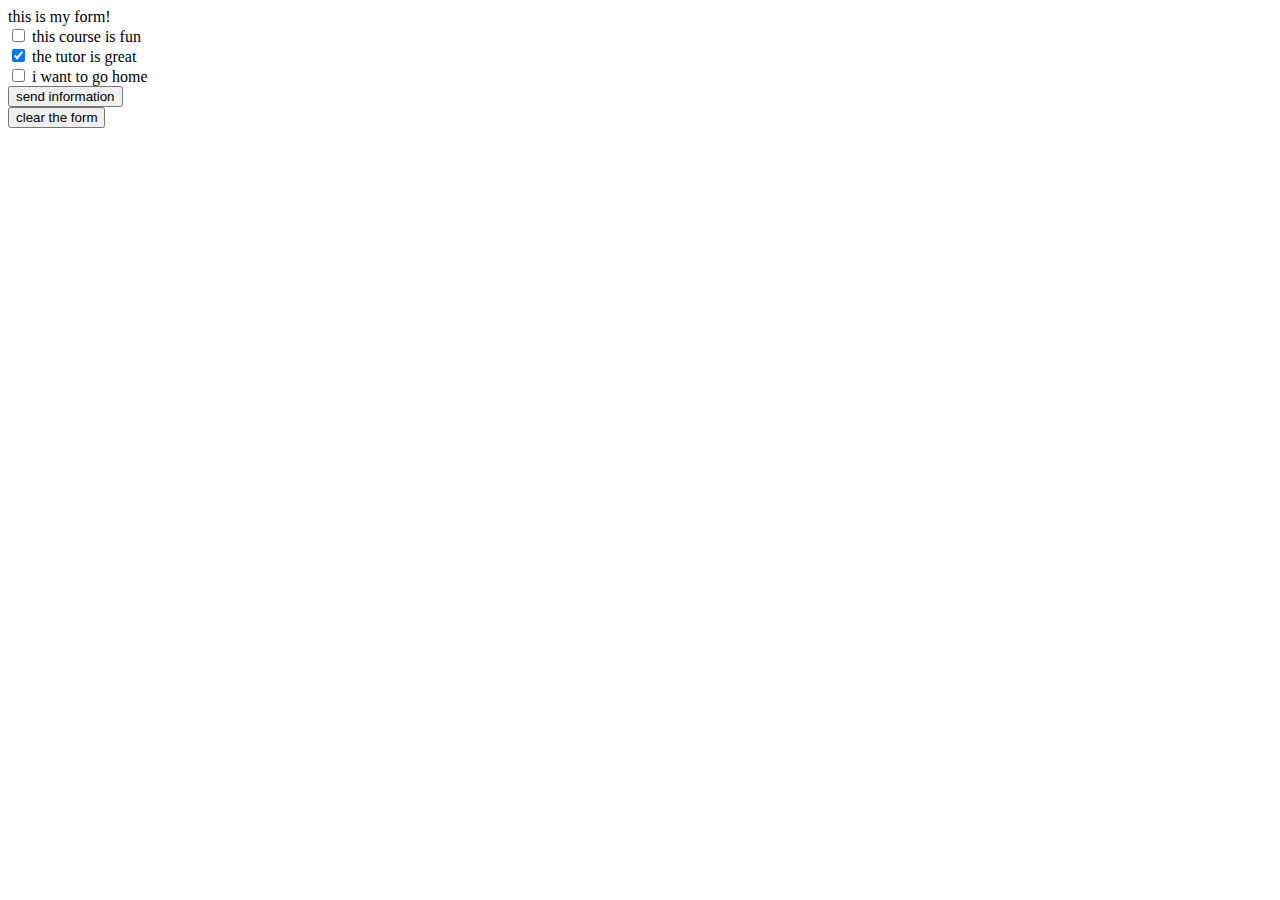
==== index.html @ 839f597c "check boxes" ====
<!DOCTYPE html>
<html>

<head>
    <!-example of submit and rest-->
</head>

<body>
    <form method="post" action="location and file name">
        this is my form! <br>
        <input type="checkbox" name="tutor" value="y">
        this course is fun <br>
        <input type="checkbox" name="tutor" value="y" checked>
        the tutor is great <br>
        <input type="checkbox" name="home" value="y">
        i want to go home <br>
        <input type="submit" value="send information" name="submit"><br>
        <input type="reset" value="clear the form" name="reset">
    </form>
</body>

</html>
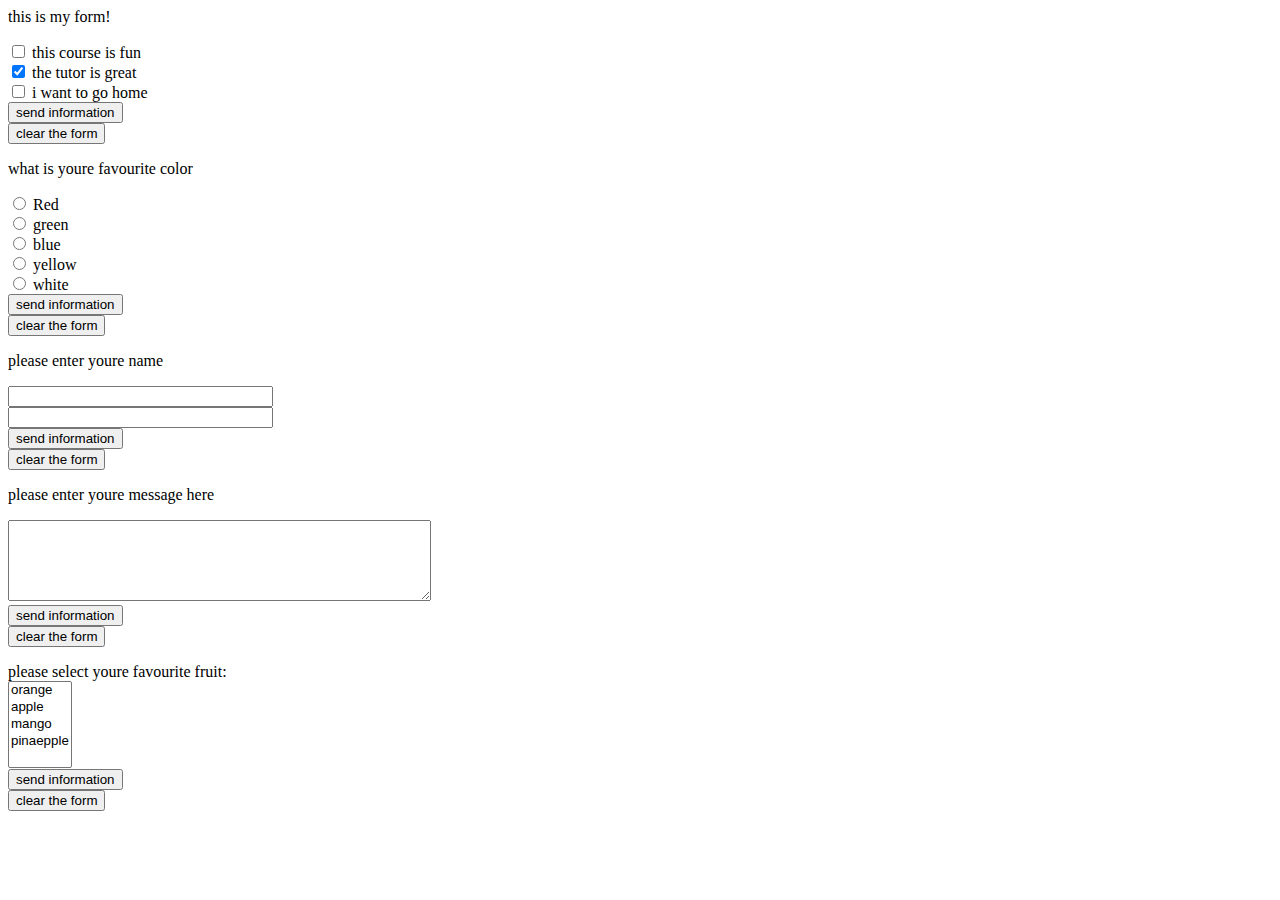
==== commit 5f5e8d14: "html form inputs" ====
--- a/index.html
+++ b/index.html
@@ -2,20 +2,62 @@
 <html>
 
 <head>
+    <title>Power learn project web development </title>
     <!-example of submit and rest-->
 </head>
 
 <body>
     <form method="post" action="location and file name">
-        this is my form! <br>
-        <input type="checkbox" name="tutor" value="y">
-        this course is fun <br>
-        <input type="checkbox" name="tutor" value="y" checked>
-        the tutor is great <br>
-        <input type="checkbox" name="home" value="y">
-        i want to go home <br>
+        this is my form! <p>
+            <input type="checkbox" name="tutor" value="y">
+            this course is fun <br>
+            <input type="checkbox" name="tutor" value="y" checked>
+            the tutor is great <br>
+            <input type="checkbox" name="home" value="y">
+            i want to go home <br>
+            <input type="submit" value="send information" name="submit"><br>
+            <input type="reset" value="clear the form" name="reset"> <br>
+        </p>
+    </form>
+    <form method="post" action="location and file name">
+        what is youre favourite color <p>
+            <input type="radio" name="color" value="red"> Red <br>
+            <input type="radio" name="color" value="green"> green <br>
+            <input type="radio" name="color" value="blue"> blue <br>
+            <input type="radio" name="color" value="yellow"> yellow <br>
+            <input type="radio" name="color" value="white"> white <br>
+            <input type="submit" value="send information" name="submit"><br>
+            <input type="reset" value="clear the form" name="reset"> <br>
+        </p>
+    </form>
+
+    <form method="post" action="location and file name">
+        please enter youre name <p>
+            <input type="text" name="inputname" size="30"> <br>
+            <input type="password" value="" size="30"><br>
+            <input type="hidden" id="password" name="namepassword" value="3487">
+            <!--Note: The hidden field is not shown to the user, but the data is sent when the form is submitted.-->
+            <input type="submit" value="send information" name="submit"><br>
+            <input type="reset" value="clear the form" name="reset"> <br>
+        </p>
+    </form>
+    <form method="post" action="location and and file name">
+        please enter youre message here <p>
+            <textarea name="message" rows="5" cols="50"></textarea> <br>
+            <input type="submit" value="send information" name="submit"><br>
+            <input type="reset" value="clear the form" name="reset"> <br>
+        </p>
+    </form>
+    <form method="post" action="location and file name">
+        please select youre favourite fruit: <br>
+        <select name="menu" multiple size="5">
+            <option value="orange"> orange </option>
+            <option value="apple"> apple </option>
+            <option value="mango"> mango </option>
+            <option value="pinapple"> pinaepple</option>
+        </select><br>
         <input type="submit" value="send information" name="submit"><br>
-        <input type="reset" value="clear the form" name="reset">
+        <input type="reset" value="clear the form" name="reset"> <br>
     </form>
 </body>
 
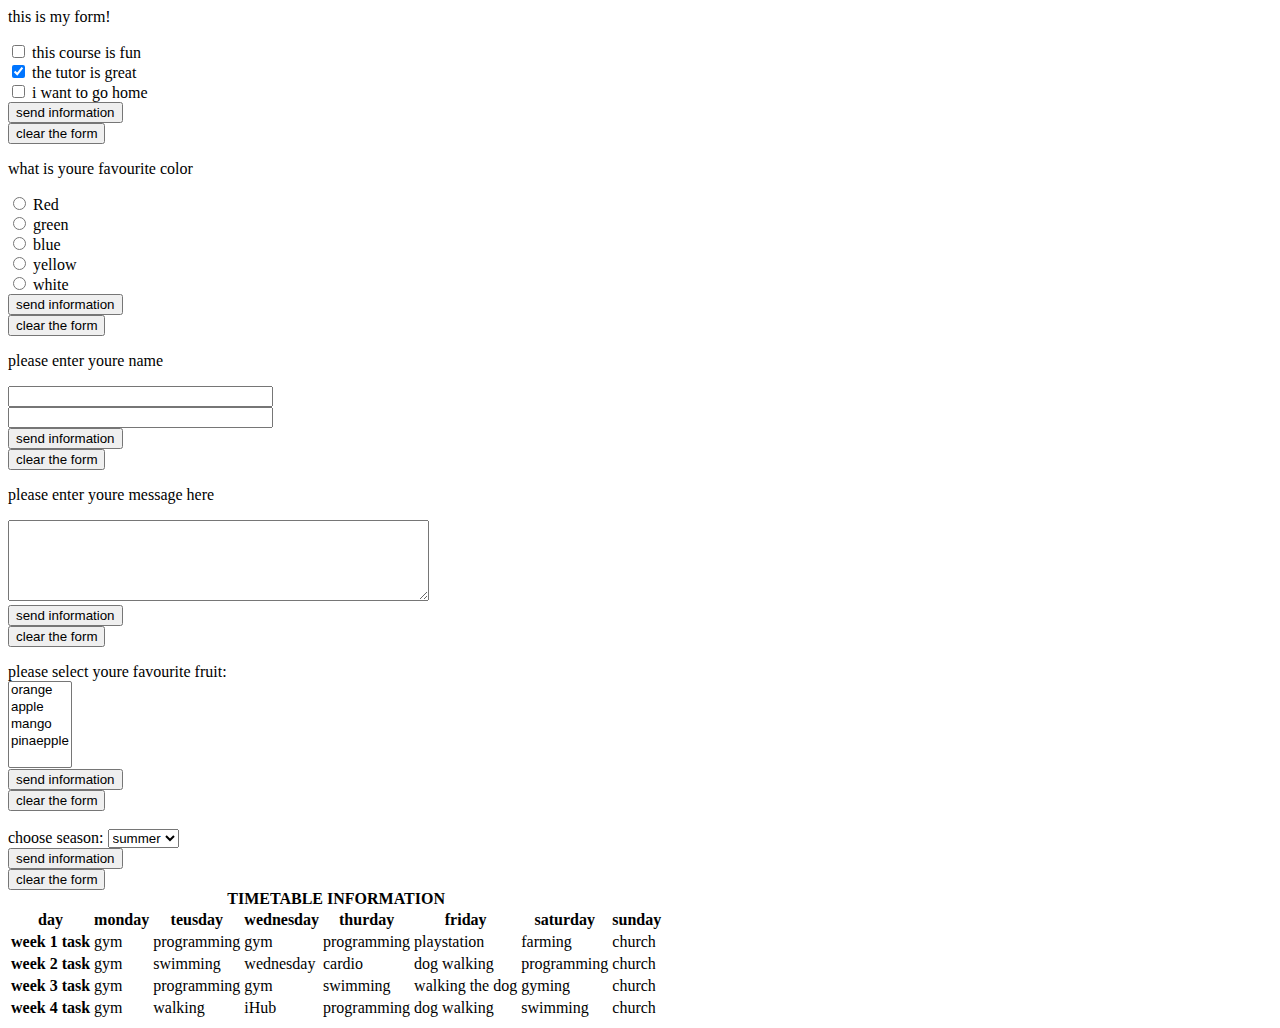
==== commit 306d3e1b: "html tables" ====
--- a/index.html
+++ b/index.html
@@ -3,7 +3,7 @@
 
 <head>
     <title>Power learn project web development </title>
-    <!-example of submit and rest-->
+    <!--this is a comment -->
 </head>
 
 <body>
@@ -19,6 +19,7 @@
             <input type="reset" value="clear the form" name="reset"> <br>
         </p>
     </form>
+
     <form method="post" action="location and file name">
         what is youre favourite color <p>
             <input type="radio" name="color" value="red"> Red <br>
@@ -41,6 +42,7 @@
             <input type="reset" value="clear the form" name="reset"> <br>
         </p>
     </form>
+
     <form method="post" action="location and and file name">
         please enter youre message here <p>
             <textarea name="message" rows="5" cols="50"></textarea> <br>
@@ -48,6 +50,7 @@
             <input type="reset" value="clear the form" name="reset"> <br>
         </p>
     </form>
+
     <form method="post" action="location and file name">
         please select youre favourite fruit: <br>
         <select name="menu" multiple size="5">
@@ -59,6 +62,77 @@
         <input type="submit" value="send information" name="submit"><br>
         <input type="reset" value="clear the form" name="reset"> <br>
     </form>
+
+    <form method="post" action="location and file name">
+        <br>
+        <label for="favouriteseason">choose season:</label>
+        <select id="favouriteseason">
+            <option value="summer"> summer </option>
+            <option value="spring"> spring </option>
+            <option value="autumn"> autumn </option>
+        </select> <br>
+        <input type="submit" value="send information" name="submit"><br>
+        <input type="reset" value="clear the form" name="reset"> <br>
+
+    </form>
+    <table>
+        <caption align="top"> <b>TIMETABLE INFORMATION </b> </caption>
+        <tr>
+            <th>day</th>
+            <th>monday</th>
+            <th>teusday</th>
+            <th>wednesday</th>
+            <th>thurday</th>
+            <th>friday</th>
+            <th>saturday</th>
+            <th>sunday</th>
+        </tr>
+        <tr>
+            <th>week 1 task</th>
+            <td> gym </td>
+            <td>programming</td>
+            <td>gym</td>
+            <td>programming</td>
+            <td>playstation</td>
+            <td>farming</td>
+            <td>church</td>
+        </tr>
+        <tr>
+            <th>week 2 task</th>
+            <td>gym</td>
+            <td>swimming</td>
+            <td>wednesday</td>
+            <td>cardio</td>
+            <td>dog walking</td>
+            <td>programming</td>
+            <td>church</td>
+        </tr>
+        <tr>
+            <th>week 3 task</th>
+            <td>gym</td>
+            <td>programming</td>
+            <td>gym</td>
+            <td>swimming</td>
+            <td>walking the dog</td>
+            <td>gyming</td>
+            <td>church</td>
+        </tr>
+        <tr>
+            <th>week 4 task</th>
+            <td>gym</td>
+            <td>walking</td>
+            <td>iHub</td>
+            <td>programming</td>
+            <td>dog walking</td>
+            <td>swimming</td>
+            <td>church</td>
+        </tr>
+
+
+
+
+
+    </table>
 </body>
 
 </html>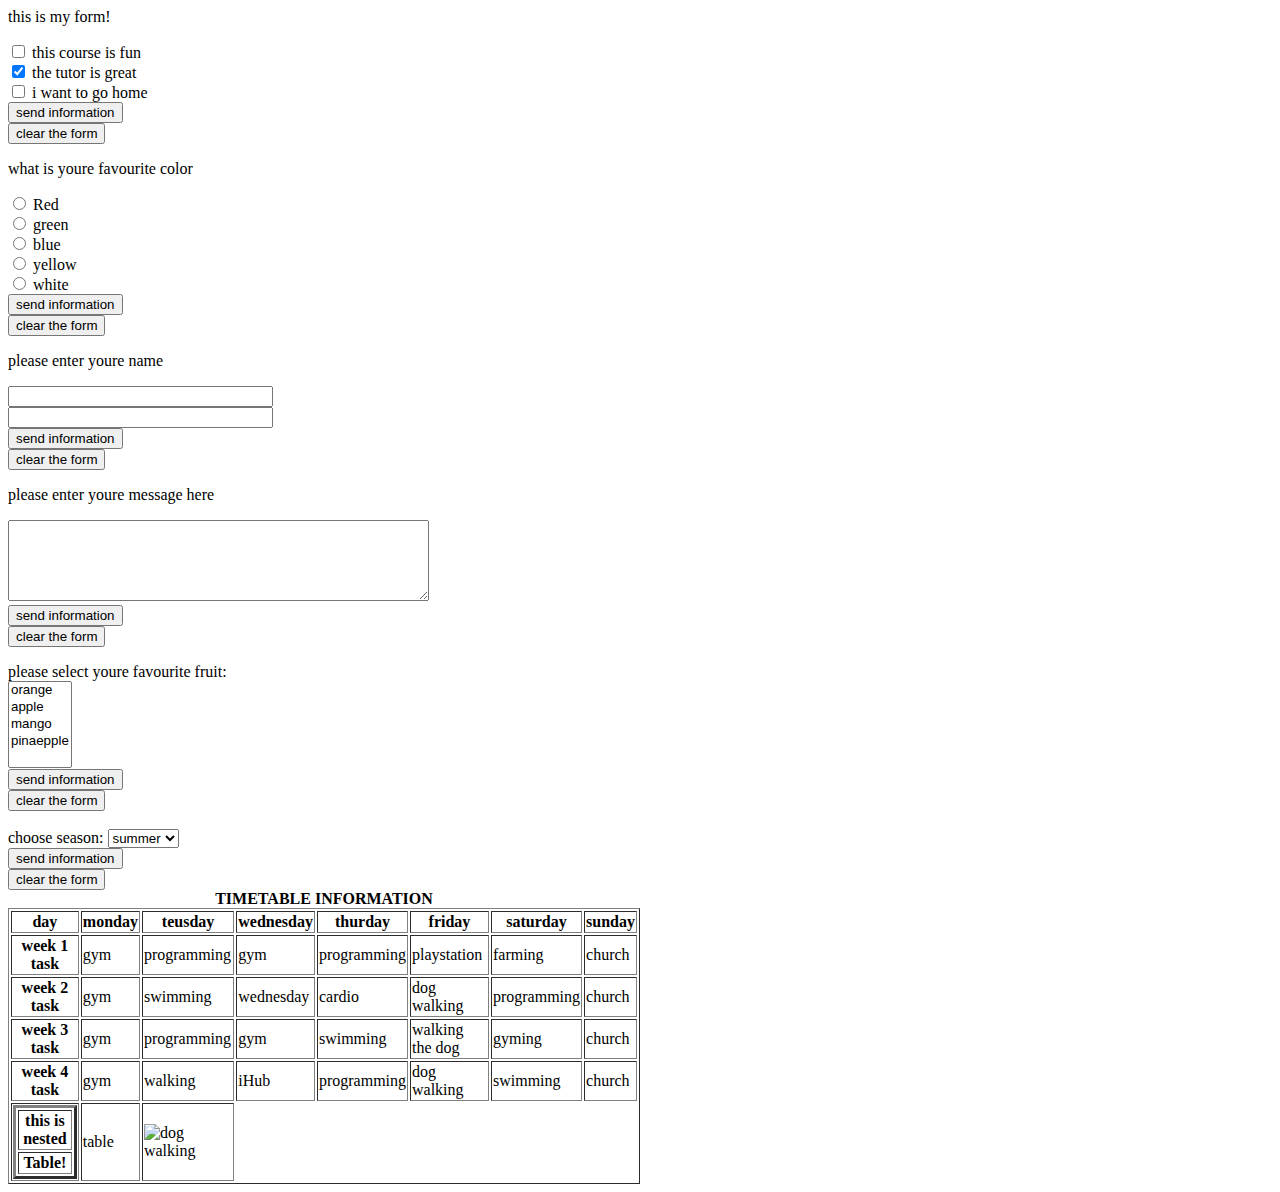
==== commit 4b469cbd: "images in table" ====
--- a/index.html
+++ b/index.html
@@ -75,12 +75,12 @@
         <input type="reset" value="clear the form" name="reset"> <br>
 
     </form>
-    <table>
+    <table border="1" cellspacing="2" cellpading="1" width="50%">
         <caption align="top"> <b>TIMETABLE INFORMATION </b> </caption>
         <tr>
-            <th>day</th>
-            <th>monday</th>
-            <th>teusday</th>
+            <th colspan="1" align="center">day</th>
+            <th rowspan="1" valign="middle">monday</th>
+            <th alighn="right">teusday</th>
             <th>wednesday</th>
             <th>thurday</th>
             <th>friday</th>
@@ -127,11 +127,20 @@
             <td>swimming</td>
             <td>church</td>
         </tr>
-
-
-
-
-
+        <tr>
+            <th>
+                <table border="3">
+                    <tr>
+                        <td> this is nested </td>
+                    </tr>
+                    <tr>
+                        <td> Table!</td>
+                    </tr>
+                </table>
+            </th>
+            <td> table</td>
+            <td> <img src="" alt="dog walking"></td>
+        </tr>
     </table>
 </body>
 
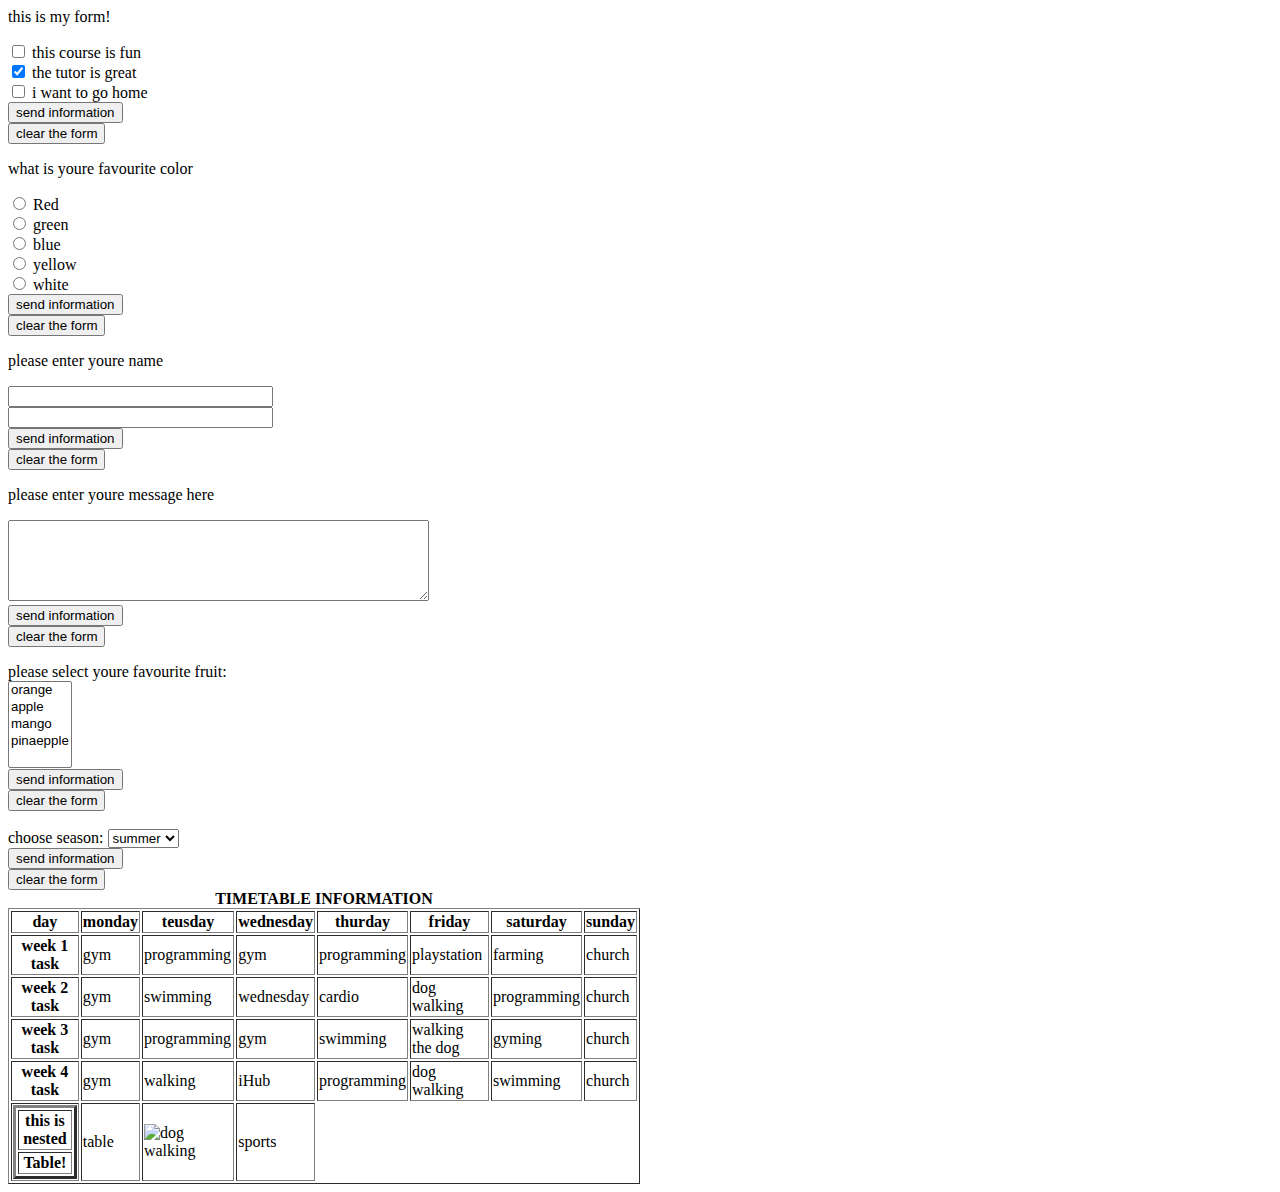
==== commit fa458800: "images in table" ====
--- a/index.html
+++ b/index.html
@@ -140,6 +140,7 @@
             </th>
             <td> table</td>
             <td> <img src="" alt="dog walking"></td>
+            <td> sports </td>
         </tr>
     </table>
 </body>
